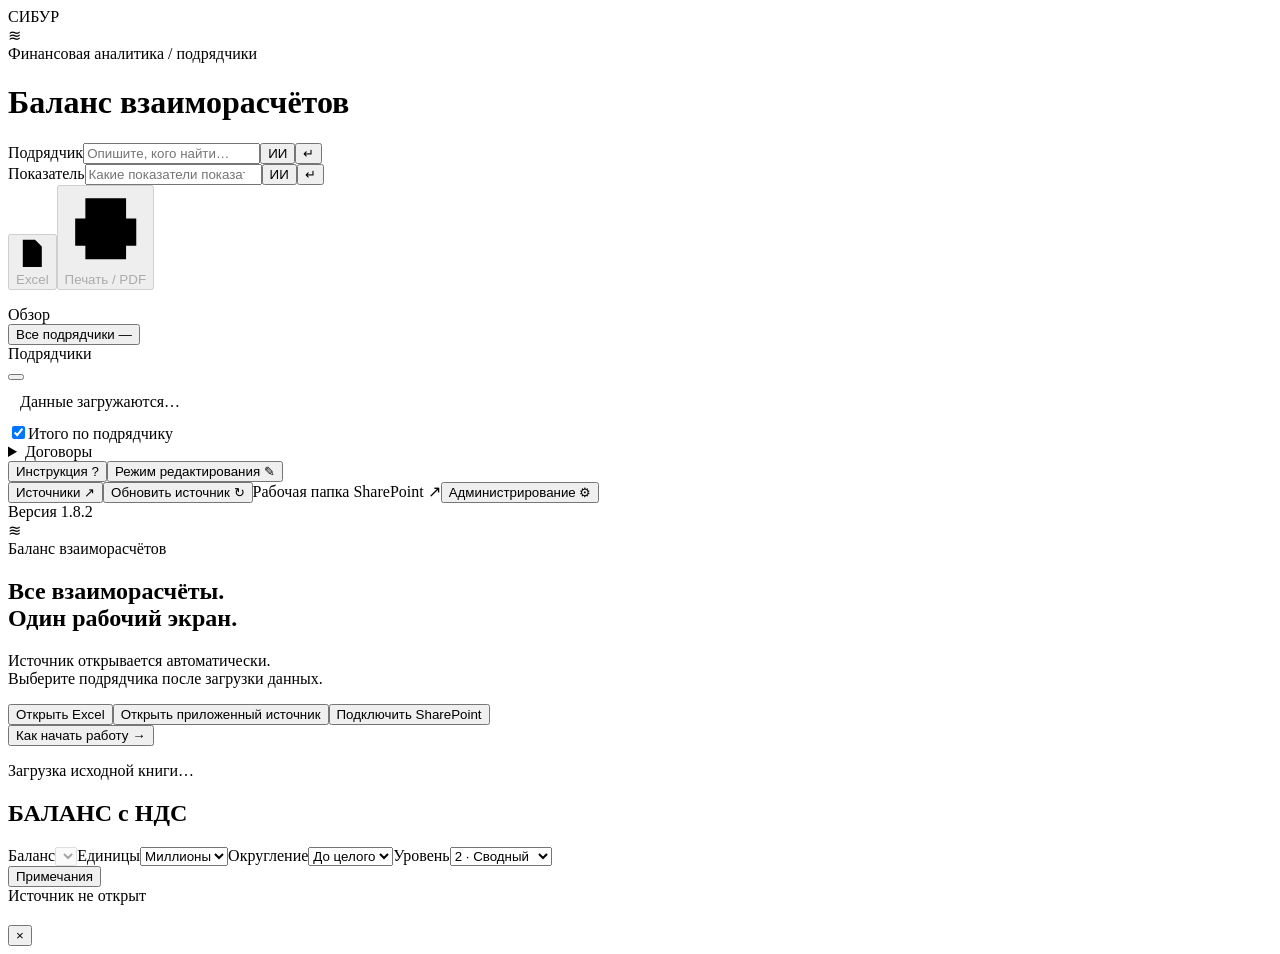
==== src/shell.html @ e632aa88 "Release 1.8.2: forecast bridge, source-cell hover, styled Excel export and KPI cards" ====
<!doctype html>
<html lang="ru"><head><meta charset="utf-8"><meta name="viewport" content="width=device-width,initial-scale=1"><meta name="color-scheme" content="light"><title>Баланс взаиморасчётов</title><style>/*STYLES*/</style></head><body>
<header class="top"><div class="brand"><span class="sibur-wordmark" aria-label="СИБУР">СИБУР</span><span class="brand-divider" aria-hidden="true"></span><div class="logo" aria-hidden="true">≋</div><div><div class="eyebrow">Финансовая аналитика / подрядчики</div><h1 id="appTitle">Баланс взаиморасчётов</h1></div></div><div class="header-kpis" id="kpis" aria-label="Ключевые показатели"></div><div class="header-search"><div class="owner-search-control"><label><span>Подрядчик</span><input id="ownerSearch" aria-label="Найти подрядчика" placeholder="Опишите, кого найти…" type="search"></label><button id="ownerAiMode" class="ai-icon active" aria-label="ИИ-поиск GLM. Переключить на текстовый поиск" aria-pressed="true" title="ИИ-поиск GLM / обычный поиск">ИИ</button><button id="ownerAiRun" class="ai-run" aria-label="Выполнить ИИ-поиск" title="Выполнить поиск · Enter">↵</button></div><div class="metric-search-control"><label><span>Показатель</span><input id="metricSearch" aria-label="Найти показатель" placeholder="Какие показатели показать…" type="search"></label><button id="metricAiMode" class="ai-icon active" aria-label="ИИ-поиск показателей. Переключить на текстовый поиск" aria-pressed="true" title="ИИ-поиск показателей / обычный поиск">ИИ</button><button id="metricAiRun" class="ai-run" aria-label="Выполнить ИИ-поиск показателей" title="Выполнить поиск показателей · Enter">↵</button></div><button class="btn header-action" id="exportXlsx" disabled><svg viewBox="0 0 24 24" aria-hidden="true"><path d="M14 2H5v20h14V7zM14 2v5h5M8 11l6 7M14 11l-6 7"/></svg><span>Excel</span></button><button class="btn header-action" id="printReport" disabled><svg viewBox="0 0 24 24" aria-hidden="true"><path d="M6 9V3h12v6M6 17H3V9h18v8h-3M6 14h12v7H6zM17 11h1"/></svg><span>Печать / PDF</span></button><div class="search-statuses"><p id="aiSearchStatus" class="ai-search-status hidden" role="status"></p><p id="metricAiStatus" class="ai-search-status hidden" role="status"></p></div></div></header>
<div class="workspace"><aside class="sidebar">
<section class="sideblock overview"><div class="sidehead">Обзор</div><button class="sidebutton all-button active" id="allContractors">Все подрядчики <span class="count" id="ownerCount">—</span></button></section>
<section class="sideblock owners-block"><div class="sidehead">Подрядчики</div><button class="new-owners hidden" id="newOwnersNotice"></button><nav class="contractors" id="ownerMenu" aria-label="Подрядчики"><div class="sub" style="padding:12px">Данные загружаются…</div></nav></section>
<section id="totalFilter" class="sideblock hidden"><label class="total-toggle"><input type="checkbox" id="showContractorTotal" checked>Итого по подрядчику</label></section>
<details id="contractFilter" class="sideblock contractfilter hidden"><summary id="contractSummary">Договоры</summary><div class="chips" id="contractChips"></div><div class="filtertools"><button class="inlinebtn" id="selectAll">Выбрать все</button><button class="inlinebtn" id="selectNone">Снять выбор</button></div></details>
<section class="sideblock sidebottom"><button class="sidebutton" id="guideSide">Инструкция <span>?</span></button><button class="sidebutton edit-toggle" id="editToggle" aria-pressed="false">Режим редактирования <span>✎</span></button><div class="edit-only"><button class="sidebutton" id="sourceSide">Источники <span>↗</span></button><button class="sidebutton" id="refreshSource">Обновить источник <span>↻</span></button><a class="sidebutton hidden" id="workspaceLink" target="_blank" rel="noopener">Рабочая папка SharePoint <span>↗</span></a><button class="sidebutton" id="adminSide">Администрирование <span>⚙</span></button></div><div class="version">Версия 1.8.2</div></section>
</aside><main class="main" id="main">
<section id="welcome" class="welcome"><div class="heroicon" aria-hidden="true">≋</div><div class="eyebrow">Баланс взаиморасчётов</div><h2>Все взаиморасчёты.<br>Один рабочий экран.</h2><p>Источник открывается автоматически.<br>Выберите подрядчика после загрузки данных.</p><div class="actions edit-only"><button class="btn primary" id="loadFileWelcome">Открыть Excel</button><button class="btn" id="loadEmbedded">Открыть приложенный источник</button><button class="btn" id="sourceWelcome">Подключить SharePoint</button></div><button class="inlinebtn" id="guideWelcome">Как начать работу →</button><p class="sub">Загрузка исходной книги…</p></section>
<section id="dashboard" class="hidden"><div class="balance-column" id="balanceColumn"><section class="balance-panel" id="balancePanel"><header class="balance-card-heading"><h2 id="pageTitle">БАЛАНС с НДС</h2><time id="currentDate" aria-label="Текущая дата"></time></header><div id="reportArea"></div></section></div><div id="bridgeColumn" class="bridge-column hidden"><aside id="paymentBridge" class="payment-bridge hidden" aria-label="Мост от контракта до остатка оплат"></aside><section id="advanceBlock" class="advance-block hidden" aria-label="Зачёт авансов по договорам"></section></div></section>
</main></div>
<footer class="footer"><div class="footer-controls"><label class="footer-control">Баланс<select id="sourceReport" aria-label="Вариант баланса" disabled></select></label><label class="footer-control">Единицы<select id="scale"><option value="1">Единицы</option><option value="1000">Тысячи</option><option value="1000000" selected>Миллионы</option></select></label><label class="footer-control">Округление<select id="decimals"><option value="0">До целого</option><option value="1">1 знак</option><option value="2">2 знака</option></select></label><label class="footer-control">Уровень<select id="detailLevel"><option value="1">1 · Основной</option><option value="2" selected>2 · Сводный</option><option value="3">3 · Полный</option></select></label><span id="unitLabel" class="hidden"></span></div><div class="footer-state"><span id="contextText" class="hidden"></span><button class="footer-notes hidden" id="notesButton">Примечания</button><div class="status-chip" id="connectionStatus" role="status"><span class="status-dot" aria-hidden="true"></span><span id="loadStatus">Источник не открыт</span></div></div><div id="notice" class="hidden"></div></footer>
<input type="file" id="excelFile" accept=".xlsx" hidden><input type="file" id="configFile" accept=".json,application/json" hidden>
<div id="modalBack" class="modalback hidden"><section class="modal" role="dialog" aria-modal="true" aria-labelledby="modalTitle"><div class="modalhead"><h2 id="modalTitle"></h2><button id="modalClose" class="close" aria-label="Закрыть">×</button></div><div id="modalBody"></div></section></div>
<script id="embedded-source" type="application/octet-stream">/*SOURCE*/</script><script>/*SCRIPTS*/</script></body></html>
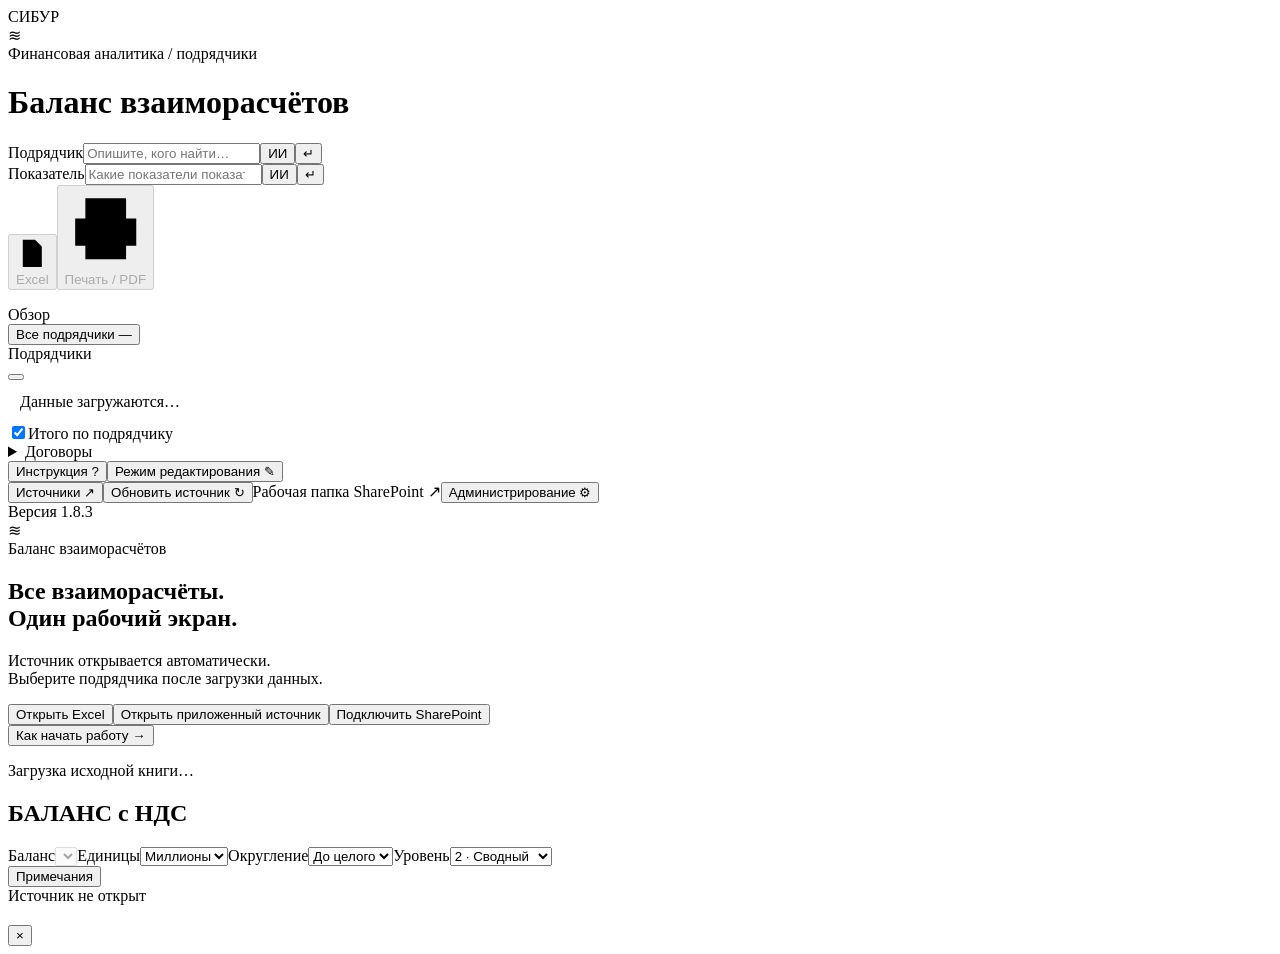
==== commit 7070a11e: "Release 1.8.3: preserve source Excel workbook, visible bridge, grey KPIs and wider searches" ====
--- a/src/shell.html
+++ b/src/shell.html
@@ -6,7 +6,7 @@
 <section class="sideblock owners-block"><div class="sidehead">Подрядчики</div><button class="new-owners hidden" id="newOwnersNotice"></button><nav class="contractors" id="ownerMenu" aria-label="Подрядчики"><div class="sub" style="padding:12px">Данные загружаются…</div></nav></section>
 <section id="totalFilter" class="sideblock hidden"><label class="total-toggle"><input type="checkbox" id="showContractorTotal" checked>Итого по подрядчику</label></section>
 <details id="contractFilter" class="sideblock contractfilter hidden"><summary id="contractSummary">Договоры</summary><div class="chips" id="contractChips"></div><div class="filtertools"><button class="inlinebtn" id="selectAll">Выбрать все</button><button class="inlinebtn" id="selectNone">Снять выбор</button></div></details>
-<section class="sideblock sidebottom"><button class="sidebutton" id="guideSide">Инструкция <span>?</span></button><button class="sidebutton edit-toggle" id="editToggle" aria-pressed="false">Режим редактирования <span>✎</span></button><div class="edit-only"><button class="sidebutton" id="sourceSide">Источники <span>↗</span></button><button class="sidebutton" id="refreshSource">Обновить источник <span>↻</span></button><a class="sidebutton hidden" id="workspaceLink" target="_blank" rel="noopener">Рабочая папка SharePoint <span>↗</span></a><button class="sidebutton" id="adminSide">Администрирование <span>⚙</span></button></div><div class="version">Версия 1.8.2</div></section>
+<section class="sideblock sidebottom"><button class="sidebutton" id="guideSide">Инструкция <span>?</span></button><button class="sidebutton edit-toggle" id="editToggle" aria-pressed="false">Режим редактирования <span>✎</span></button><div class="edit-only"><button class="sidebutton" id="sourceSide">Источники <span>↗</span></button><button class="sidebutton" id="refreshSource">Обновить источник <span>↻</span></button><a class="sidebutton hidden" id="workspaceLink" target="_blank" rel="noopener">Рабочая папка SharePoint <span>↗</span></a><button class="sidebutton" id="adminSide">Администрирование <span>⚙</span></button></div><div class="version">Версия 1.8.3</div></section>
 </aside><main class="main" id="main">
 <section id="welcome" class="welcome"><div class="heroicon" aria-hidden="true">≋</div><div class="eyebrow">Баланс взаиморасчётов</div><h2>Все взаиморасчёты.<br>Один рабочий экран.</h2><p>Источник открывается автоматически.<br>Выберите подрядчика после загрузки данных.</p><div class="actions edit-only"><button class="btn primary" id="loadFileWelcome">Открыть Excel</button><button class="btn" id="loadEmbedded">Открыть приложенный источник</button><button class="btn" id="sourceWelcome">Подключить SharePoint</button></div><button class="inlinebtn" id="guideWelcome">Как начать работу →</button><p class="sub">Загрузка исходной книги…</p></section>
 <section id="dashboard" class="hidden"><div class="balance-column" id="balanceColumn"><section class="balance-panel" id="balancePanel"><header class="balance-card-heading"><h2 id="pageTitle">БАЛАНС с НДС</h2><time id="currentDate" aria-label="Текущая дата"></time></header><div id="reportArea"></div></section></div><div id="bridgeColumn" class="bridge-column hidden"><aside id="paymentBridge" class="payment-bridge hidden" aria-label="Мост от контракта до остатка оплат"></aside><section id="advanceBlock" class="advance-block hidden" aria-label="Зачёт авансов по договорам"></section></div></section>
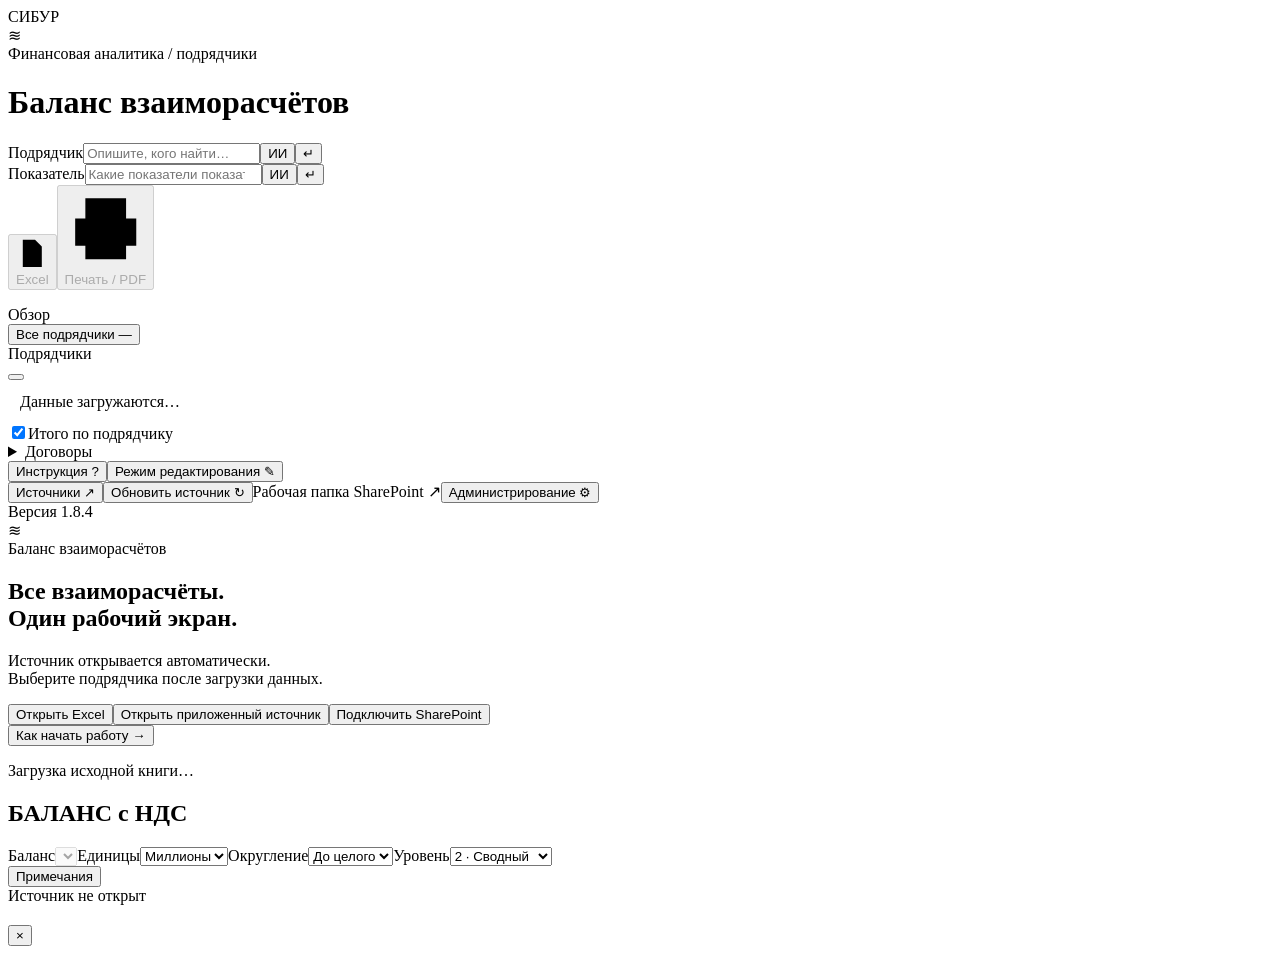
==== commit 28280914: "Release 1.8.4: show SharePoint source document modification date" ====
--- a/src/shell.html
+++ b/src/shell.html
@@ -6,10 +6,10 @@
 <section class="sideblock owners-block"><div class="sidehead">Подрядчики</div><button class="new-owners hidden" id="newOwnersNotice"></button><nav class="contractors" id="ownerMenu" aria-label="Подрядчики"><div class="sub" style="padding:12px">Данные загружаются…</div></nav></section>
 <section id="totalFilter" class="sideblock hidden"><label class="total-toggle"><input type="checkbox" id="showContractorTotal" checked>Итого по подрядчику</label></section>
 <details id="contractFilter" class="sideblock contractfilter hidden"><summary id="contractSummary">Договоры</summary><div class="chips" id="contractChips"></div><div class="filtertools"><button class="inlinebtn" id="selectAll">Выбрать все</button><button class="inlinebtn" id="selectNone">Снять выбор</button></div></details>
-<section class="sideblock sidebottom"><button class="sidebutton" id="guideSide">Инструкция <span>?</span></button><button class="sidebutton edit-toggle" id="editToggle" aria-pressed="false">Режим редактирования <span>✎</span></button><div class="edit-only"><button class="sidebutton" id="sourceSide">Источники <span>↗</span></button><button class="sidebutton" id="refreshSource">Обновить источник <span>↻</span></button><a class="sidebutton hidden" id="workspaceLink" target="_blank" rel="noopener">Рабочая папка SharePoint <span>↗</span></a><button class="sidebutton" id="adminSide">Администрирование <span>⚙</span></button></div><div class="version">Версия 1.8.3</div></section>
+<section class="sideblock sidebottom"><button class="sidebutton" id="guideSide">Инструкция <span>?</span></button><button class="sidebutton edit-toggle" id="editToggle" aria-pressed="false">Режим редактирования <span>✎</span></button><div class="edit-only"><button class="sidebutton" id="sourceSide">Источники <span>↗</span></button><button class="sidebutton" id="refreshSource">Обновить источник <span>↻</span></button><a class="sidebutton hidden" id="workspaceLink" target="_blank" rel="noopener">Рабочая папка SharePoint <span>↗</span></a><button class="sidebutton" id="adminSide">Администрирование <span>⚙</span></button></div><div class="version">Версия 1.8.4</div></section>
 </aside><main class="main" id="main">
 <section id="welcome" class="welcome"><div class="heroicon" aria-hidden="true">≋</div><div class="eyebrow">Баланс взаиморасчётов</div><h2>Все взаиморасчёты.<br>Один рабочий экран.</h2><p>Источник открывается автоматически.<br>Выберите подрядчика после загрузки данных.</p><div class="actions edit-only"><button class="btn primary" id="loadFileWelcome">Открыть Excel</button><button class="btn" id="loadEmbedded">Открыть приложенный источник</button><button class="btn" id="sourceWelcome">Подключить SharePoint</button></div><button class="inlinebtn" id="guideWelcome">Как начать работу →</button><p class="sub">Загрузка исходной книги…</p></section>
-<section id="dashboard" class="hidden"><div class="balance-column" id="balanceColumn"><section class="balance-panel" id="balancePanel"><header class="balance-card-heading"><h2 id="pageTitle">БАЛАНС с НДС</h2><time id="currentDate" aria-label="Текущая дата"></time></header><div id="reportArea"></div></section></div><div id="bridgeColumn" class="bridge-column hidden"><aside id="paymentBridge" class="payment-bridge hidden" aria-label="Мост от контракта до остатка оплат"></aside><section id="advanceBlock" class="advance-block hidden" aria-label="Зачёт авансов по договорам"></section></div></section>
+<section id="dashboard" class="hidden"><div class="balance-column" id="balanceColumn"><section class="balance-panel" id="balancePanel"><header class="balance-card-heading"><h2 id="pageTitle">БАЛАНС с НДС</h2><time id="currentDate" aria-label="Дата обновления исходного документа"></time></header><div id="reportArea"></div></section></div><div id="bridgeColumn" class="bridge-column hidden"><aside id="paymentBridge" class="payment-bridge hidden" aria-label="Мост от контракта до остатка оплат"></aside><section id="advanceBlock" class="advance-block hidden" aria-label="Зачёт авансов по договорам"></section></div></section>
 </main></div>
 <footer class="footer"><div class="footer-controls"><label class="footer-control">Баланс<select id="sourceReport" aria-label="Вариант баланса" disabled></select></label><label class="footer-control">Единицы<select id="scale"><option value="1">Единицы</option><option value="1000">Тысячи</option><option value="1000000" selected>Миллионы</option></select></label><label class="footer-control">Округление<select id="decimals"><option value="0">До целого</option><option value="1">1 знак</option><option value="2">2 знака</option></select></label><label class="footer-control">Уровень<select id="detailLevel"><option value="1">1 · Основной</option><option value="2" selected>2 · Сводный</option><option value="3">3 · Полный</option></select></label><span id="unitLabel" class="hidden"></span></div><div class="footer-state"><span id="contextText" class="hidden"></span><button class="footer-notes hidden" id="notesButton">Примечания</button><div class="status-chip" id="connectionStatus" role="status"><span class="status-dot" aria-hidden="true"></span><span id="loadStatus">Источник не открыт</span></div></div><div id="notice" class="hidden"></div></footer>
 <input type="file" id="excelFile" accept=".xlsx" hidden><input type="file" id="configFile" accept=".json,application/json" hidden>
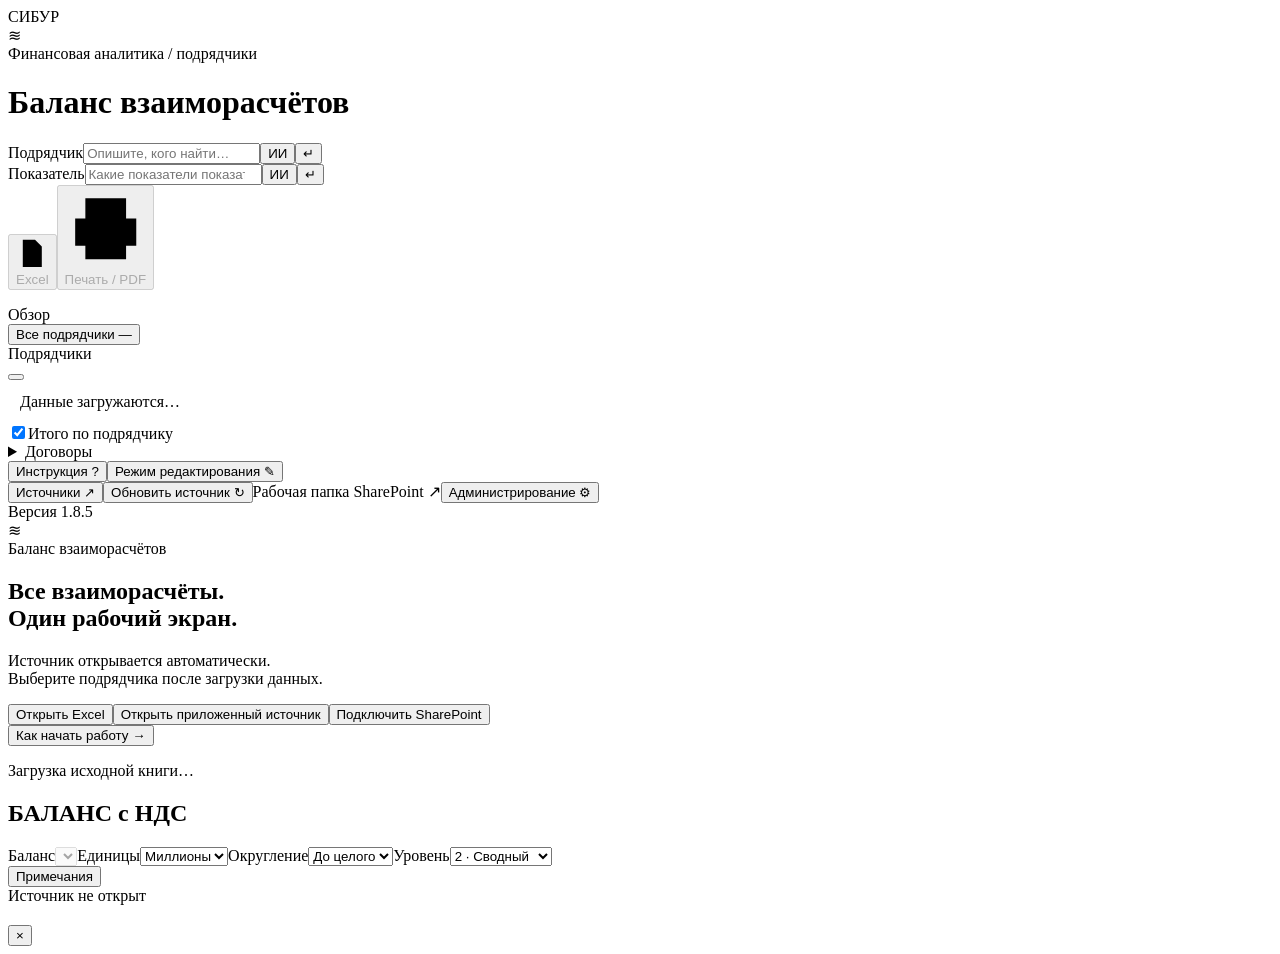
==== commit ff1242b5: "Fix header export alignment in overall balance; release 1.8.5" ====
--- a/src/shell.html
+++ b/src/shell.html
@@ -6,7 +6,7 @@
 <section class="sideblock owners-block"><div class="sidehead">Подрядчики</div><button class="new-owners hidden" id="newOwnersNotice"></button><nav class="contractors" id="ownerMenu" aria-label="Подрядчики"><div class="sub" style="padding:12px">Данные загружаются…</div></nav></section>
 <section id="totalFilter" class="sideblock hidden"><label class="total-toggle"><input type="checkbox" id="showContractorTotal" checked>Итого по подрядчику</label></section>
 <details id="contractFilter" class="sideblock contractfilter hidden"><summary id="contractSummary">Договоры</summary><div class="chips" id="contractChips"></div><div class="filtertools"><button class="inlinebtn" id="selectAll">Выбрать все</button><button class="inlinebtn" id="selectNone">Снять выбор</button></div></details>
-<section class="sideblock sidebottom"><button class="sidebutton" id="guideSide">Инструкция <span>?</span></button><button class="sidebutton edit-toggle" id="editToggle" aria-pressed="false">Режим редактирования <span>✎</span></button><div class="edit-only"><button class="sidebutton" id="sourceSide">Источники <span>↗</span></button><button class="sidebutton" id="refreshSource">Обновить источник <span>↻</span></button><a class="sidebutton hidden" id="workspaceLink" target="_blank" rel="noopener">Рабочая папка SharePoint <span>↗</span></a><button class="sidebutton" id="adminSide">Администрирование <span>⚙</span></button></div><div class="version">Версия 1.8.4</div></section>
+<section class="sideblock sidebottom"><button class="sidebutton" id="guideSide">Инструкция <span>?</span></button><button class="sidebutton edit-toggle" id="editToggle" aria-pressed="false">Режим редактирования <span>✎</span></button><div class="edit-only"><button class="sidebutton" id="sourceSide">Источники <span>↗</span></button><button class="sidebutton" id="refreshSource">Обновить источник <span>↻</span></button><a class="sidebutton hidden" id="workspaceLink" target="_blank" rel="noopener">Рабочая папка SharePoint <span>↗</span></a><button class="sidebutton" id="adminSide">Администрирование <span>⚙</span></button></div><div class="version">Версия 1.8.5</div></section>
 </aside><main class="main" id="main">
 <section id="welcome" class="welcome"><div class="heroicon" aria-hidden="true">≋</div><div class="eyebrow">Баланс взаиморасчётов</div><h2>Все взаиморасчёты.<br>Один рабочий экран.</h2><p>Источник открывается автоматически.<br>Выберите подрядчика после загрузки данных.</p><div class="actions edit-only"><button class="btn primary" id="loadFileWelcome">Открыть Excel</button><button class="btn" id="loadEmbedded">Открыть приложенный источник</button><button class="btn" id="sourceWelcome">Подключить SharePoint</button></div><button class="inlinebtn" id="guideWelcome">Как начать работу →</button><p class="sub">Загрузка исходной книги…</p></section>
 <section id="dashboard" class="hidden"><div class="balance-column" id="balanceColumn"><section class="balance-panel" id="balancePanel"><header class="balance-card-heading"><h2 id="pageTitle">БАЛАНС с НДС</h2><time id="currentDate" aria-label="Дата обновления исходного документа"></time></header><div id="reportArea"></div></section></div><div id="bridgeColumn" class="bridge-column hidden"><aside id="paymentBridge" class="payment-bridge hidden" aria-label="Мост от контракта до остатка оплат"></aside><section id="advanceBlock" class="advance-block hidden" aria-label="Зачёт авансов по договорам"></section></div></section>
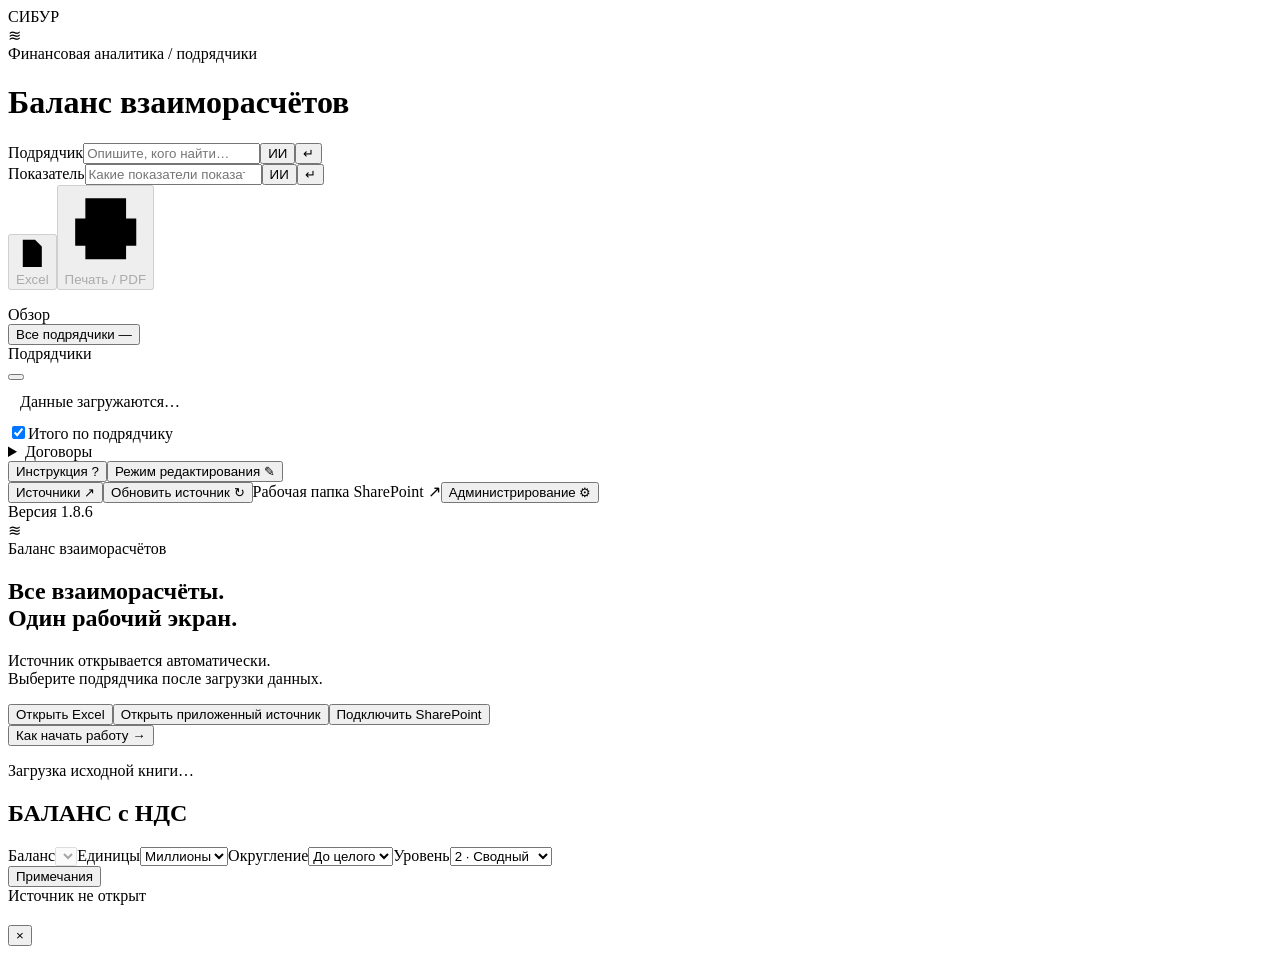
==== commit 4cd7fc71: "Export only selected contractor with template balance, bridge and advances; hide KPIs on narrow scre" ====
--- a/src/shell.html
+++ b/src/shell.html
@@ -6,7 +6,7 @@
 <section class="sideblock owners-block"><div class="sidehead">Подрядчики</div><button class="new-owners hidden" id="newOwnersNotice"></button><nav class="contractors" id="ownerMenu" aria-label="Подрядчики"><div class="sub" style="padding:12px">Данные загружаются…</div></nav></section>
 <section id="totalFilter" class="sideblock hidden"><label class="total-toggle"><input type="checkbox" id="showContractorTotal" checked>Итого по подрядчику</label></section>
 <details id="contractFilter" class="sideblock contractfilter hidden"><summary id="contractSummary">Договоры</summary><div class="chips" id="contractChips"></div><div class="filtertools"><button class="inlinebtn" id="selectAll">Выбрать все</button><button class="inlinebtn" id="selectNone">Снять выбор</button></div></details>
-<section class="sideblock sidebottom"><button class="sidebutton" id="guideSide">Инструкция <span>?</span></button><button class="sidebutton edit-toggle" id="editToggle" aria-pressed="false">Режим редактирования <span>✎</span></button><div class="edit-only"><button class="sidebutton" id="sourceSide">Источники <span>↗</span></button><button class="sidebutton" id="refreshSource">Обновить источник <span>↻</span></button><a class="sidebutton hidden" id="workspaceLink" target="_blank" rel="noopener">Рабочая папка SharePoint <span>↗</span></a><button class="sidebutton" id="adminSide">Администрирование <span>⚙</span></button></div><div class="version">Версия 1.8.5</div></section>
+<section class="sideblock sidebottom"><button class="sidebutton" id="guideSide">Инструкция <span>?</span></button><button class="sidebutton edit-toggle" id="editToggle" aria-pressed="false">Режим редактирования <span>✎</span></button><div class="edit-only"><button class="sidebutton" id="sourceSide">Источники <span>↗</span></button><button class="sidebutton" id="refreshSource">Обновить источник <span>↻</span></button><a class="sidebutton hidden" id="workspaceLink" target="_blank" rel="noopener">Рабочая папка SharePoint <span>↗</span></a><button class="sidebutton" id="adminSide">Администрирование <span>⚙</span></button></div><div class="version">Версия 1.8.6</div></section>
 </aside><main class="main" id="main">
 <section id="welcome" class="welcome"><div class="heroicon" aria-hidden="true">≋</div><div class="eyebrow">Баланс взаиморасчётов</div><h2>Все взаиморасчёты.<br>Один рабочий экран.</h2><p>Источник открывается автоматически.<br>Выберите подрядчика после загрузки данных.</p><div class="actions edit-only"><button class="btn primary" id="loadFileWelcome">Открыть Excel</button><button class="btn" id="loadEmbedded">Открыть приложенный источник</button><button class="btn" id="sourceWelcome">Подключить SharePoint</button></div><button class="inlinebtn" id="guideWelcome">Как начать работу →</button><p class="sub">Загрузка исходной книги…</p></section>
 <section id="dashboard" class="hidden"><div class="balance-column" id="balanceColumn"><section class="balance-panel" id="balancePanel"><header class="balance-card-heading"><h2 id="pageTitle">БАЛАНС с НДС</h2><time id="currentDate" aria-label="Дата обновления исходного документа"></time></header><div id="reportArea"></div></section></div><div id="bridgeColumn" class="bridge-column hidden"><aside id="paymentBridge" class="payment-bridge hidden" aria-label="Мост от контракта до остатка оплат"></aside><section id="advanceBlock" class="advance-block hidden" aria-label="Зачёт авансов по договорам"></section></div></section>
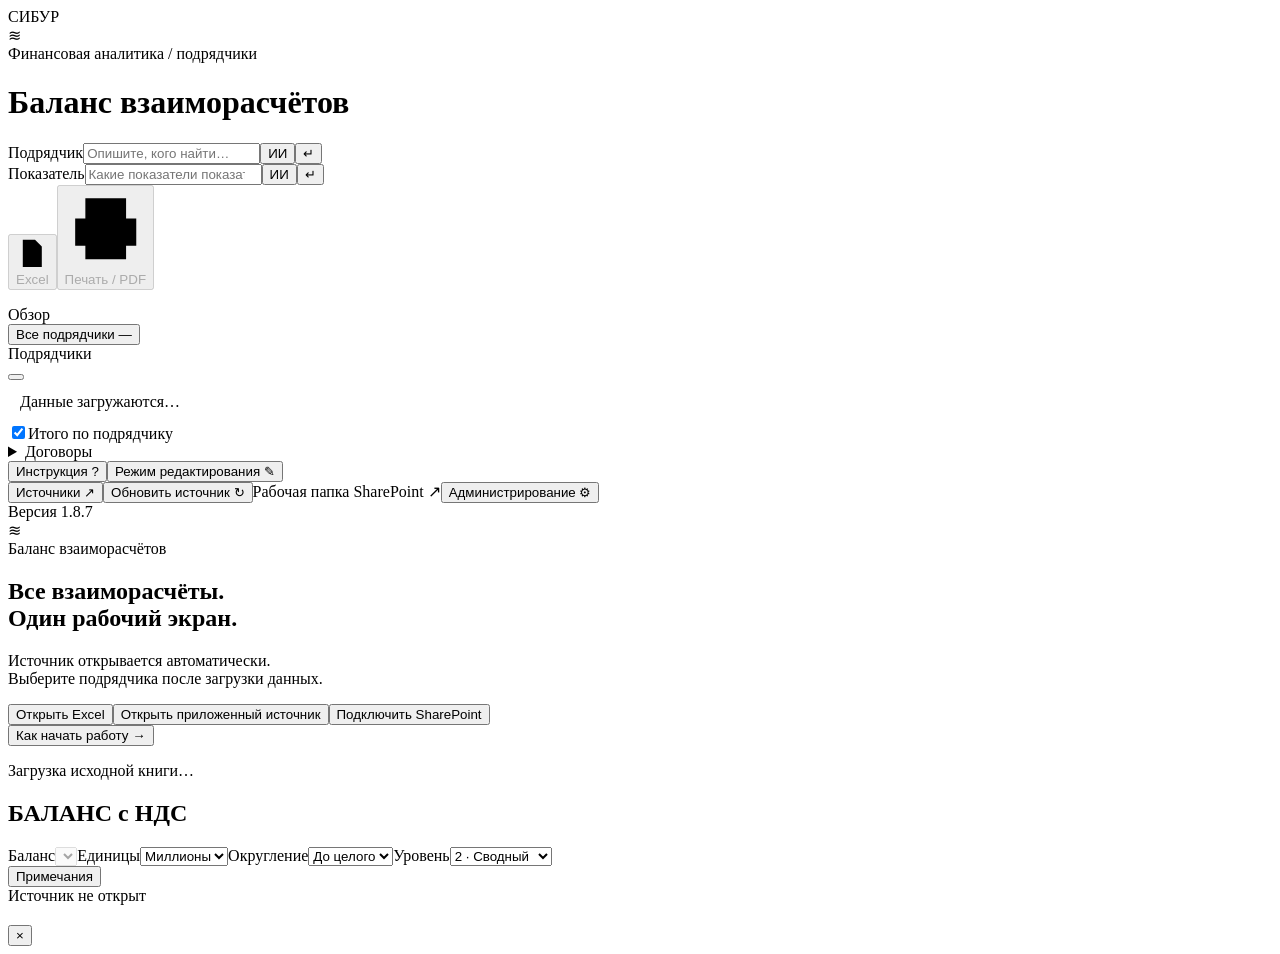
==== commit 04865552: "Fix Excel bridge object positions verified in Calc; release 1.8.7" ====
--- a/src/shell.html
+++ b/src/shell.html
@@ -6,7 +6,7 @@
 <section class="sideblock owners-block"><div class="sidehead">Подрядчики</div><button class="new-owners hidden" id="newOwnersNotice"></button><nav class="contractors" id="ownerMenu" aria-label="Подрядчики"><div class="sub" style="padding:12px">Данные загружаются…</div></nav></section>
 <section id="totalFilter" class="sideblock hidden"><label class="total-toggle"><input type="checkbox" id="showContractorTotal" checked>Итого по подрядчику</label></section>
 <details id="contractFilter" class="sideblock contractfilter hidden"><summary id="contractSummary">Договоры</summary><div class="chips" id="contractChips"></div><div class="filtertools"><button class="inlinebtn" id="selectAll">Выбрать все</button><button class="inlinebtn" id="selectNone">Снять выбор</button></div></details>
-<section class="sideblock sidebottom"><button class="sidebutton" id="guideSide">Инструкция <span>?</span></button><button class="sidebutton edit-toggle" id="editToggle" aria-pressed="false">Режим редактирования <span>✎</span></button><div class="edit-only"><button class="sidebutton" id="sourceSide">Источники <span>↗</span></button><button class="sidebutton" id="refreshSource">Обновить источник <span>↻</span></button><a class="sidebutton hidden" id="workspaceLink" target="_blank" rel="noopener">Рабочая папка SharePoint <span>↗</span></a><button class="sidebutton" id="adminSide">Администрирование <span>⚙</span></button></div><div class="version">Версия 1.8.6</div></section>
+<section class="sideblock sidebottom"><button class="sidebutton" id="guideSide">Инструкция <span>?</span></button><button class="sidebutton edit-toggle" id="editToggle" aria-pressed="false">Режим редактирования <span>✎</span></button><div class="edit-only"><button class="sidebutton" id="sourceSide">Источники <span>↗</span></button><button class="sidebutton" id="refreshSource">Обновить источник <span>↻</span></button><a class="sidebutton hidden" id="workspaceLink" target="_blank" rel="noopener">Рабочая папка SharePoint <span>↗</span></a><button class="sidebutton" id="adminSide">Администрирование <span>⚙</span></button></div><div class="version">Версия 1.8.7</div></section>
 </aside><main class="main" id="main">
 <section id="welcome" class="welcome"><div class="heroicon" aria-hidden="true">≋</div><div class="eyebrow">Баланс взаиморасчётов</div><h2>Все взаиморасчёты.<br>Один рабочий экран.</h2><p>Источник открывается автоматически.<br>Выберите подрядчика после загрузки данных.</p><div class="actions edit-only"><button class="btn primary" id="loadFileWelcome">Открыть Excel</button><button class="btn" id="loadEmbedded">Открыть приложенный источник</button><button class="btn" id="sourceWelcome">Подключить SharePoint</button></div><button class="inlinebtn" id="guideWelcome">Как начать работу →</button><p class="sub">Загрузка исходной книги…</p></section>
 <section id="dashboard" class="hidden"><div class="balance-column" id="balanceColumn"><section class="balance-panel" id="balancePanel"><header class="balance-card-heading"><h2 id="pageTitle">БАЛАНС с НДС</h2><time id="currentDate" aria-label="Дата обновления исходного документа"></time></header><div id="reportArea"></div></section></div><div id="bridgeColumn" class="bridge-column hidden"><aside id="paymentBridge" class="payment-bridge hidden" aria-label="Мост от контракта до остатка оплат"></aside><section id="advanceBlock" class="advance-block hidden" aria-label="Зачёт авансов по договорам"></section></div></section>
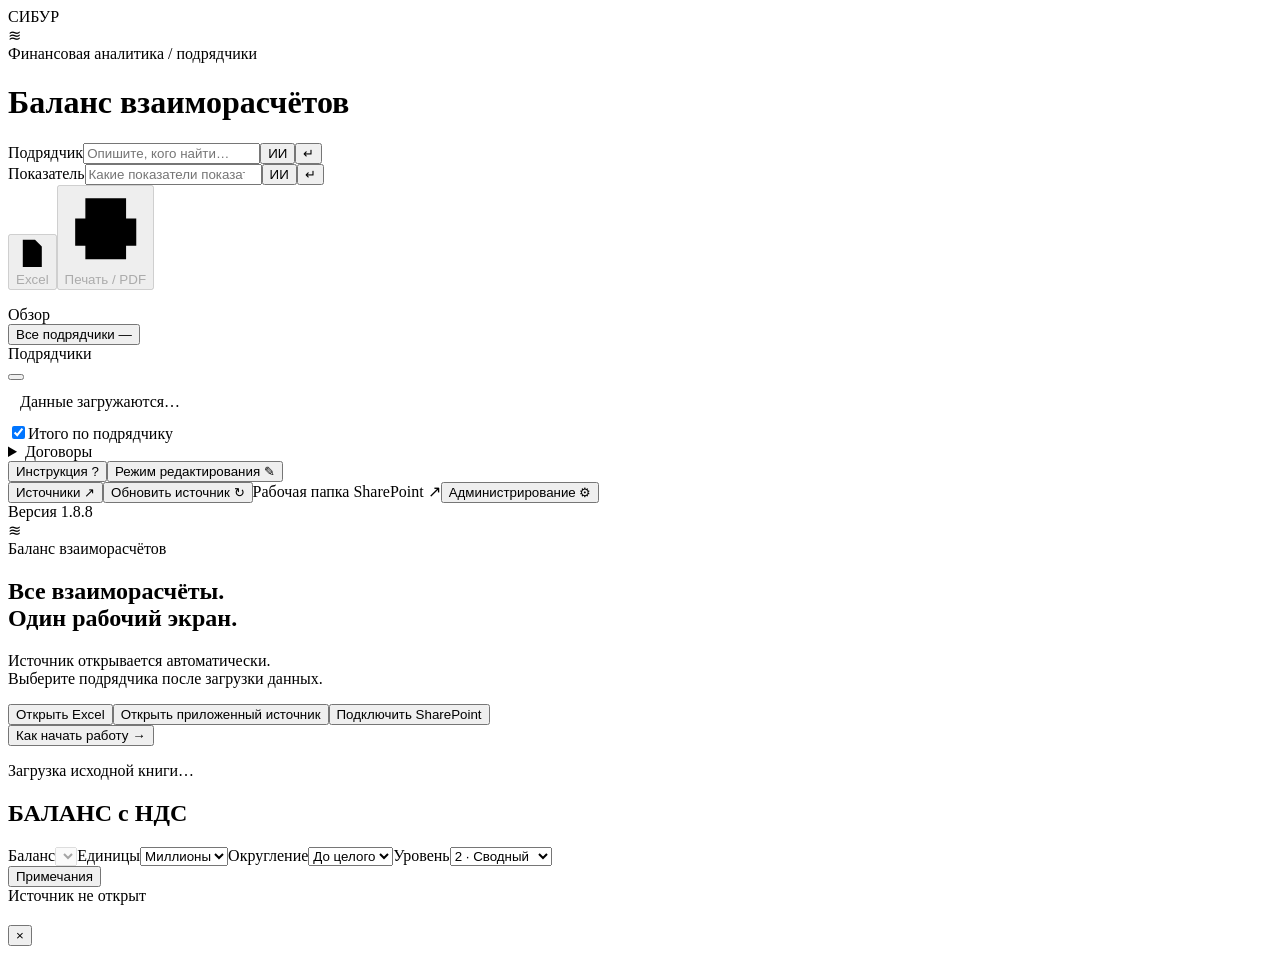
==== commit 728a1e76: "v1.8.8: add symmetric outer gutters at half Spravochnik spacing" ====
--- a/src/shell.html
+++ b/src/shell.html
@@ -6,7 +6,7 @@
 <section class="sideblock owners-block"><div class="sidehead">Подрядчики</div><button class="new-owners hidden" id="newOwnersNotice"></button><nav class="contractors" id="ownerMenu" aria-label="Подрядчики"><div class="sub" style="padding:12px">Данные загружаются…</div></nav></section>
 <section id="totalFilter" class="sideblock hidden"><label class="total-toggle"><input type="checkbox" id="showContractorTotal" checked>Итого по подрядчику</label></section>
 <details id="contractFilter" class="sideblock contractfilter hidden"><summary id="contractSummary">Договоры</summary><div class="chips" id="contractChips"></div><div class="filtertools"><button class="inlinebtn" id="selectAll">Выбрать все</button><button class="inlinebtn" id="selectNone">Снять выбор</button></div></details>
-<section class="sideblock sidebottom"><button class="sidebutton" id="guideSide">Инструкция <span>?</span></button><button class="sidebutton edit-toggle" id="editToggle" aria-pressed="false">Режим редактирования <span>✎</span></button><div class="edit-only"><button class="sidebutton" id="sourceSide">Источники <span>↗</span></button><button class="sidebutton" id="refreshSource">Обновить источник <span>↻</span></button><a class="sidebutton hidden" id="workspaceLink" target="_blank" rel="noopener">Рабочая папка SharePoint <span>↗</span></a><button class="sidebutton" id="adminSide">Администрирование <span>⚙</span></button></div><div class="version">Версия 1.8.7</div></section>
+<section class="sideblock sidebottom"><button class="sidebutton" id="guideSide">Инструкция <span>?</span></button><button class="sidebutton edit-toggle" id="editToggle" aria-pressed="false">Режим редактирования <span>✎</span></button><div class="edit-only"><button class="sidebutton" id="sourceSide">Источники <span>↗</span></button><button class="sidebutton" id="refreshSource">Обновить источник <span>↻</span></button><a class="sidebutton hidden" id="workspaceLink" target="_blank" rel="noopener">Рабочая папка SharePoint <span>↗</span></a><button class="sidebutton" id="adminSide">Администрирование <span>⚙</span></button></div><div class="version">Версия 1.8.8</div></section>
 </aside><main class="main" id="main">
 <section id="welcome" class="welcome"><div class="heroicon" aria-hidden="true">≋</div><div class="eyebrow">Баланс взаиморасчётов</div><h2>Все взаиморасчёты.<br>Один рабочий экран.</h2><p>Источник открывается автоматически.<br>Выберите подрядчика после загрузки данных.</p><div class="actions edit-only"><button class="btn primary" id="loadFileWelcome">Открыть Excel</button><button class="btn" id="loadEmbedded">Открыть приложенный источник</button><button class="btn" id="sourceWelcome">Подключить SharePoint</button></div><button class="inlinebtn" id="guideWelcome">Как начать работу →</button><p class="sub">Загрузка исходной книги…</p></section>
 <section id="dashboard" class="hidden"><div class="balance-column" id="balanceColumn"><section class="balance-panel" id="balancePanel"><header class="balance-card-heading"><h2 id="pageTitle">БАЛАНС с НДС</h2><time id="currentDate" aria-label="Дата обновления исходного документа"></time></header><div id="reportArea"></div></section></div><div id="bridgeColumn" class="bridge-column hidden"><aside id="paymentBridge" class="payment-bridge hidden" aria-label="Мост от контракта до остатка оплат"></aside><section id="advanceBlock" class="advance-block hidden" aria-label="Зачёт авансов по договорам"></section></div></section>
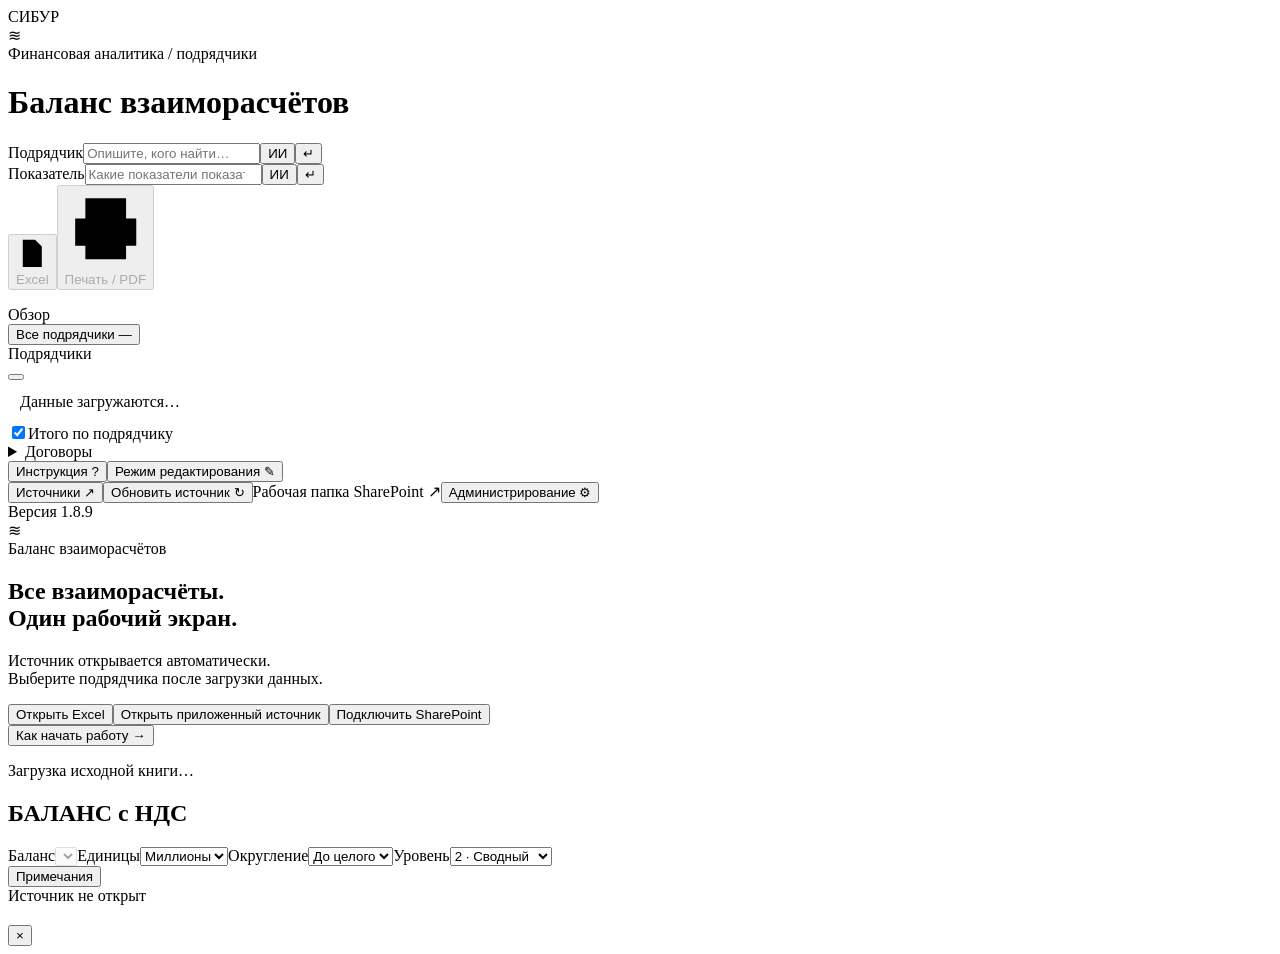
==== commit b5d88241: "v1.8.9: halve centred Spravochnik outer frame on wide screens" ====
--- a/src/shell.html
+++ b/src/shell.html
@@ -6,7 +6,7 @@
 <section class="sideblock owners-block"><div class="sidehead">Подрядчики</div><button class="new-owners hidden" id="newOwnersNotice"></button><nav class="contractors" id="ownerMenu" aria-label="Подрядчики"><div class="sub" style="padding:12px">Данные загружаются…</div></nav></section>
 <section id="totalFilter" class="sideblock hidden"><label class="total-toggle"><input type="checkbox" id="showContractorTotal" checked>Итого по подрядчику</label></section>
 <details id="contractFilter" class="sideblock contractfilter hidden"><summary id="contractSummary">Договоры</summary><div class="chips" id="contractChips"></div><div class="filtertools"><button class="inlinebtn" id="selectAll">Выбрать все</button><button class="inlinebtn" id="selectNone">Снять выбор</button></div></details>
-<section class="sideblock sidebottom"><button class="sidebutton" id="guideSide">Инструкция <span>?</span></button><button class="sidebutton edit-toggle" id="editToggle" aria-pressed="false">Режим редактирования <span>✎</span></button><div class="edit-only"><button class="sidebutton" id="sourceSide">Источники <span>↗</span></button><button class="sidebutton" id="refreshSource">Обновить источник <span>↻</span></button><a class="sidebutton hidden" id="workspaceLink" target="_blank" rel="noopener">Рабочая папка SharePoint <span>↗</span></a><button class="sidebutton" id="adminSide">Администрирование <span>⚙</span></button></div><div class="version">Версия 1.8.8</div></section>
+<section class="sideblock sidebottom"><button class="sidebutton" id="guideSide">Инструкция <span>?</span></button><button class="sidebutton edit-toggle" id="editToggle" aria-pressed="false">Режим редактирования <span>✎</span></button><div class="edit-only"><button class="sidebutton" id="sourceSide">Источники <span>↗</span></button><button class="sidebutton" id="refreshSource">Обновить источник <span>↻</span></button><a class="sidebutton hidden" id="workspaceLink" target="_blank" rel="noopener">Рабочая папка SharePoint <span>↗</span></a><button class="sidebutton" id="adminSide">Администрирование <span>⚙</span></button></div><div class="version">Версия 1.8.9</div></section>
 </aside><main class="main" id="main">
 <section id="welcome" class="welcome"><div class="heroicon" aria-hidden="true">≋</div><div class="eyebrow">Баланс взаиморасчётов</div><h2>Все взаиморасчёты.<br>Один рабочий экран.</h2><p>Источник открывается автоматически.<br>Выберите подрядчика после загрузки данных.</p><div class="actions edit-only"><button class="btn primary" id="loadFileWelcome">Открыть Excel</button><button class="btn" id="loadEmbedded">Открыть приложенный источник</button><button class="btn" id="sourceWelcome">Подключить SharePoint</button></div><button class="inlinebtn" id="guideWelcome">Как начать работу →</button><p class="sub">Загрузка исходной книги…</p></section>
 <section id="dashboard" class="hidden"><div class="balance-column" id="balanceColumn"><section class="balance-panel" id="balancePanel"><header class="balance-card-heading"><h2 id="pageTitle">БАЛАНС с НДС</h2><time id="currentDate" aria-label="Дата обновления исходного документа"></time></header><div id="reportArea"></div></section></div><div id="bridgeColumn" class="bridge-column hidden"><aside id="paymentBridge" class="payment-bridge hidden" aria-label="Мост от контракта до остатка оплат"></aside><section id="advanceBlock" class="advance-block hidden" aria-label="Зачёт авансов по договорам"></section></div></section>
